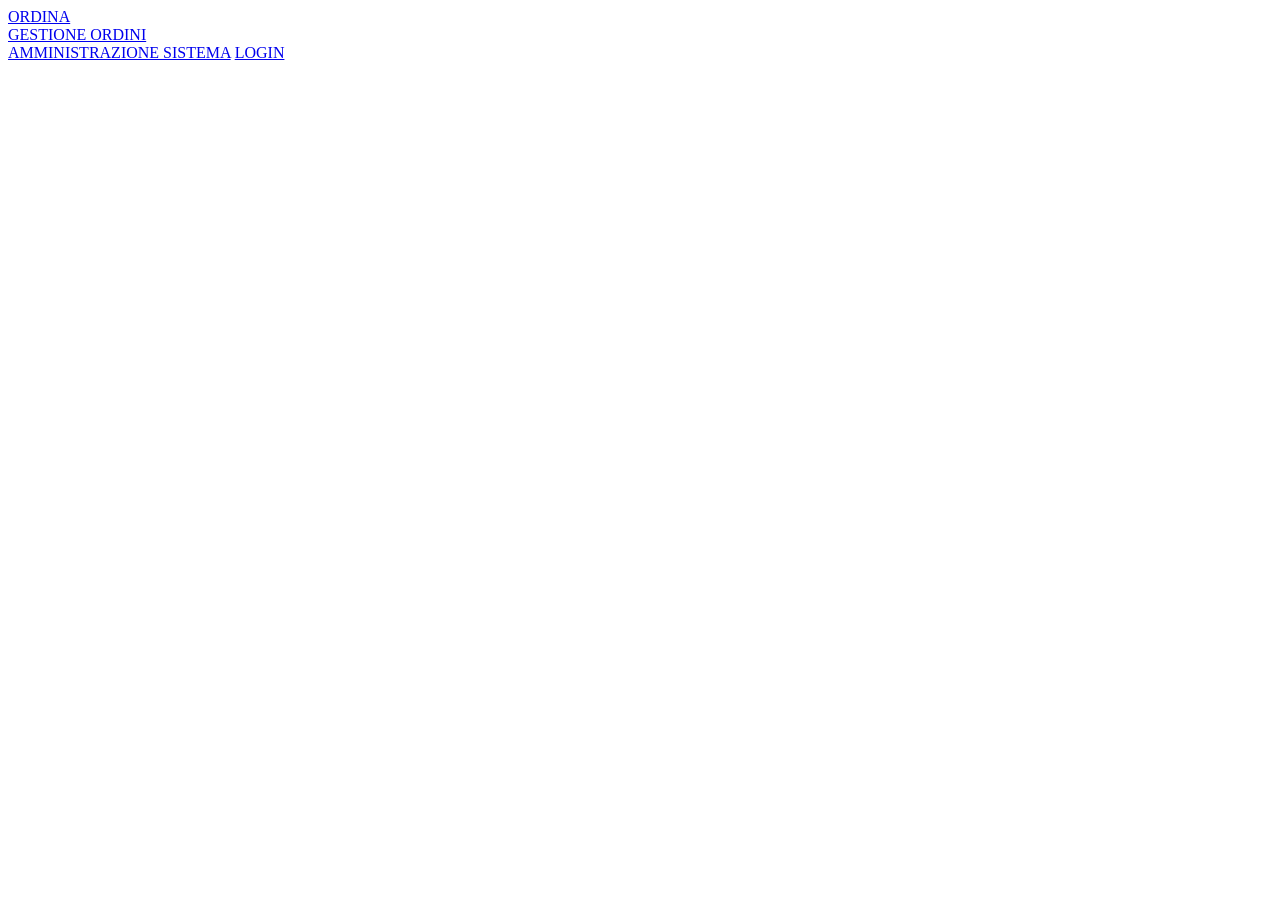
==== Assets/html/index.html @ bfb9cb44 "spostamento in cartelle giuste file" ====
<!DOCTYPE html>
<html lang="it">

<head>
    <meta charset="UTF-8">
    <meta name="viewport" content="width=device-width, initial-scale=1.0">
    <title>SpeedyBreak</title>
</head>

<body>
    <a href="order.php">ORDINA</a><br>
    <a href="manage.php">GESTIONE ORDINI</a><br>
    <a href="admin.php">AMMINISTRAZIONE SISTEMA</a>
    <a href="login.php">LOGIN</a>
</body>

</html>
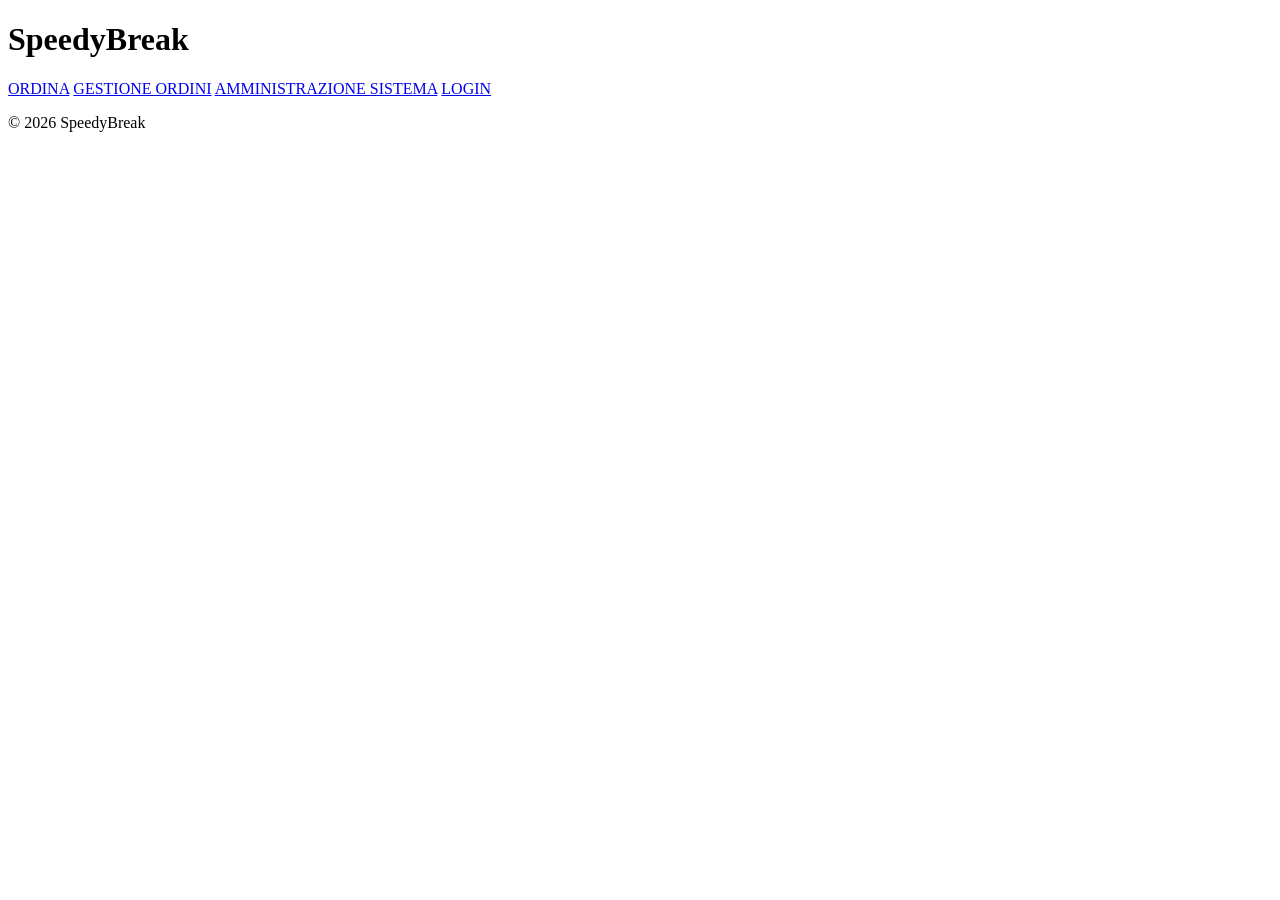
==== commit 07f0c420: "Merge branch 'develop' of https://github.com/PanchinaVolanteShish/SpeedyBreak into develop" ====
--- a/Assets/html/index.html
+++ b/Assets/html/index.html
@@ -5,13 +5,31 @@
     <meta charset="UTF-8">
     <meta name="viewport" content="width=device-width, initial-scale=1.0">
     <title>SpeedyBreak</title>
+    <link rel="stylesheet" href="Assets/Styles/style.css">
+    <link rel="preconnect" href="https://fonts.googleapis.com">
+    <link rel="preconnect" href="https://fonts.gstatic.com" crossorigin>
+    <link href="https://fonts.googleapis.com/css2?family=Inter:wght@400;500;700&display=swap" rel="stylesheet">
 </head>
 
 <body>
-    <a href="order.php">ORDINA</a><br>
-    <a href="manage.php">GESTIONE ORDINI</a><br>
-    <a href="admin.php">AMMINISTRAZIONE SISTEMA</a>
-    <a href="login.php">LOGIN</a>
+    <div class="container">
+        <header>
+            <h1>SpeedyBreak</h1>
+        </header>
+
+        <main>
+            <nav>
+                <a href="./Assets/order.php" class="btn">ORDINA</a>
+                <a href="./Assets/manage.php" class="btn">GESTIONE ORDINI</a>
+                <a href="./Assets/admin.php" class="btn">AMMINISTRAZIONE SISTEMA</a>
+                <a href="./Assets/login.php" class="btn">LOGIN</a>
+            </nav>
+        </main>
+
+        <footer>
+            <p>&copy; 2026 SpeedyBreak</p>
+        </footer>
+    </div>
 </body>
 
-</html>
+</html>
